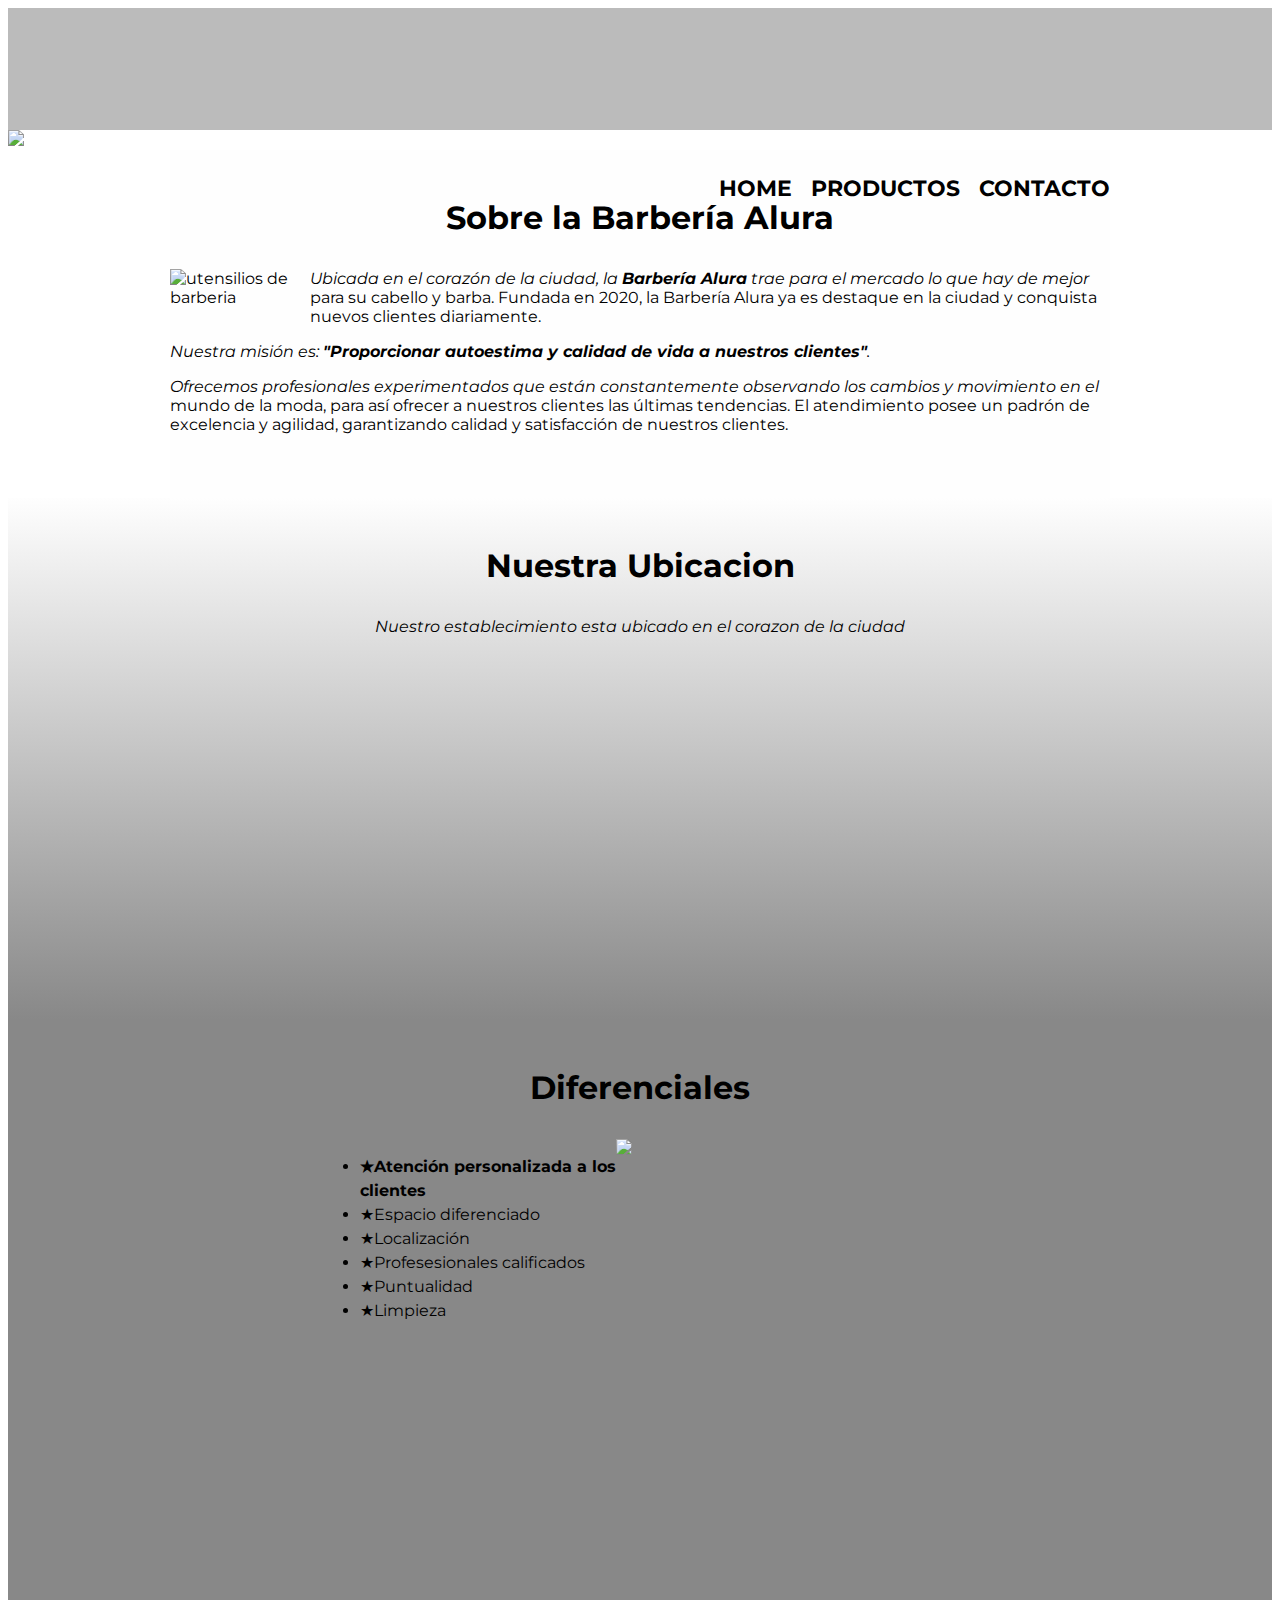
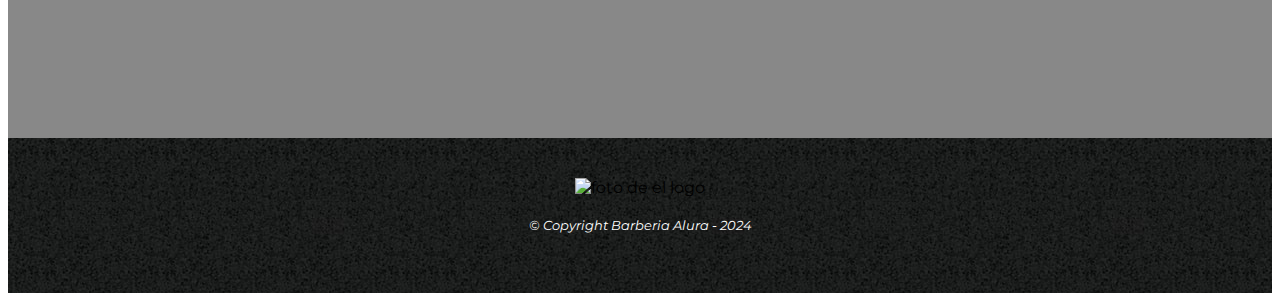
==== 1759-HTML5 y CSS3 parte2-aula0/index.html @ a8293c11 "cambios nuevos" ====
<!DOCTYPE html>

<html lang="es">
    
    <head>

        <meta charset="UTF-8"> 
        <link rel="stylesheet" href="/reset.css">
        <link rel="stylesheet" href="style-productos.css">
        <link rel="preconnect" href="https://fonts.googleapis.com">
        <link rel="preconnect" href="https://fonts.gstatic.com" crossorigin>
        <link href="https://fonts.googleapis.com/css2?family=Montserrat:wght@300&display=swap" rel="stylesheet">
        <title>Barbería Alura</title>
        
    
    </head>

    <body>

        <header>
            <div class="caja">
                <h1><img src="/imagenes/logo.png" alt=""></h1>
              <nav>
                <ul>
                  <li><a href="index.html">Home</a></li>
                  <li><a href="productos.html">Productos</a></li>
                  <li><a href="/contacto.html">Contacto</a></li>
                </ul>
              </nav>
            </div>
          </header>

        <img class="banner" src="/imagenes/banner.jpg">
    <main>
        <section class="principal">

            <h2 class="titulo-principal">Sobre la Barbería Alura</h2>
            <img class="utensilios" src="/imagenes/utensilios[1].jpg" alt="utensilios de barberia">

            <p>Ubicada en el corazón de la ciudad, la <strong>Barbería Alura</strong> trae para el mercado lo que hay de mejor para su cabello y barba. Fundada en 2020, la Barbería Alura ya es destaque en la ciudad y conquista nuevos clientes diariamente.</p>

            <p id="mision"><em>Nuestra misión es: <strong>"Proporcionar autoestima y calidad de vida a nuestros clientes"</strong>.</em></p>

            <p>Ofrecemos profesionales experimentados que están constantemente observando los cambios y movimiento en el mundo de la moda, para así ofrecer a nuestros clientes las últimas tendencias. El atendimiento posee un padrón de excelencia y agilidad, garantizando calidad y satisfacción de nuestros clientes.</p> 

        </section>
        <section class="mapa">
          <h3 class="titulo-principal">Nuestra Ubicacion</h3>
          <p>Nuestro establecimiento esta ubicado en el corazon de la ciudad</p>
          <div class="mapa-contenido">
            <iframe src="https://www.google.com/maps/embed?pb=!1m17!1m12!1m3!1d19238.51342064718!2d-68.50762673030587!3d-31.526334455488147!2m3!1f0!2f0!3f0!3m2!1i1024!2i768!4f13.1!3m2!1m1!2s!5e0!3m2!1ses-419!2sar!4v1705791447488!5m2!1ses-419!2sar" width="100%" height="300" style="border:0;" allowfullscreen="" loading="lazy" referrerpolicy="no-referrer-when-downgrade"></iframe>
          </div>
          
        </section>

        <section class="diferenciales">

            <h3 class="titulo-principal">Diferenciales</h3>
            <div class="contenido-diferenciales">
              <ul class="listas-diferenciales">
                <li class="items">Atención personalizada a los clientes</li>
                <li class="items">Espacio diferenciado</li>
                <li class="items">Localización</li>
                <li class="items">Profesesionales calificados</li>
                <li class="items">Puntualidad</li>
                <li class="items">Limpieza</li>
            </ul><img src="/imagenes/diferenciales.jpg" class="imagen-diferenciales">

            

            </div>
        
            <div class="video">
              <iframe width="560" height="315" src="https://www.youtube.com/embed/wcVVXUV0YUY?si=phKYu3hO420_HrYZ" title="YouTube video player" frameborder="0" allow="accelerometer; autoplay; clipboard-write; encrypted-media; gyroscope; picture-in-picture; web-share" allowfullscreen></iframe>
            </div>

            </section>
            
            
        </main>
        <footer>
            <img src="/imagenes/logo-blanco.png" alt="foto de el logo ">
            <p class="copyright">&copy Copyright Barberia Alura - 2024</p>
          </footer>
        
    </body>
</html>
---- 1759-HTML5 y CSS3 parte2-aula0/style-productos.css ----
body { 
    font-family: 'Montserrat', sans-serif;
}
header { 
    background-color: #BBBBBB;
    padding: 20px 0;
}

.caja { 
    width: 940px;
    position: relative;
    margin: 0 auto;
}

nav { 
    position: absolute;
    top: 110px;right: 0;
}
nav li { 
    display: inline-block;
    margin: 0 0 0 15px;
}

nav a { 
    text-transform: uppercase;
    color: #000000; 
    font-weight: bold;
    font-size: 22px;
    text-decoration: none;
    
}
nav a:hover{
    color: #C78C19; 
    text-decoration: underline;
}

.productos {
    width: 940px;
    margin: 0 auto;
    padding: 50px;
}

.productos li {
    display: inline-block;
    text-align: center;
    width: 30%;
    vertical-align: top;
    margin: 0 1.5%;
    padding: 30px 20px;
    box-sizing: border-box;
    border:2px solid #000000;
    border-radius: 5%;  
}
.productos li:hover { 
    border-color: #C78C19;    
    
}
.productos li:active { 
    border-color: #088C19;
}

.productos h2 {
    font-size: 30px;
    font-weight: bold;
}
.productos li:hover h2 { 
    font-size: 33px;
}

.producto-descripcion {
    font-size: 18px;
}

.producto-precio {
    font-size: 20px;
    font-weight: bold;
    margin-top: 10px;
}

footer { 
    text-align: center;
    background: url(imagenes/bg.jpg);
    padding: 40px;
}
.copyright{ 
    color: #ffffff;
    font-size: 13px;
    margin: 20px;
}




form { 
    margin: 40px 0;
}

form label, form legend { 
    display: block;
    font-size: 20px;
    margin: 0 0 10px;

}

.input-padron { 
    display: block;
    margin: 0 0 20px;
    padding: 10px 25px;
    width: 50%;

}
.chekbox {
    margin: 20px 0;
}

.enviar { 
    width: 40%;
    padding: 15px 0;
    font-size: 18px;
    font-weight: bold;
    color: white;
    background-color: orange;
    border: none;
    border-radius: 5px;
    transition: 1s all;
    cursor: pointer;
}

.enviar:hover { 
    background: darkorange;
    transform: scale(1.1);

}
table { 
    margin: 40px 40px;

}
thead { 
    background: #555555;    
    color: white;
    font-weight: bold;
}

td, th{ 
    border: 1px solid #000000;
    padding: 8px 15px;
}

/*CSS para nuestra pagina inicial*/

.banner { 
    width: 100%;
}

.principal { 
    background: #FEFEFE;
    padding: 3em 0;
    width: 940px;
    margin: 0 auto;
}
.titulo-principal {
    text-align: center;
    font-size: 2em;
    margin: 0 0 1em;
    clear:left;
}

.titulo-principal:first-letter { 
    font-weight: bold;
}

p:first-line { 
    font-style: italic;
}

.principal p{ 
    margin: 0 0 1em;

}

.principal strong { 
    font-weight: bold;
}

.principal em { 
    font-style: italic;
}

.utensilios { 
    width: 120px;
    float: left;
    margin: 0 20px 20px 0;
}

.mapa { 
    padding: 3em 0;
    background: linear-gradient(#FEFEFE, #888888);
}

.mapa p { 
    margin: 0 0 2em;
    text-align: center;
}

.mapa-contenido {
    width: 940px;
    margin: 0 auto;
}

.diferenciales { 
    background: #888888;
    padding: 3em 0;
}
.contenido-diferenciales { 
    width: 640px;
    margin: 0 auto;
}

.listas-diferenciales { 
    width: 40%;
    display: inline-block;
    vertical-align: top;
}

.items { 
    line-height: 1.5;
}

.items:before { 
    content: "★";
}

.items:first-child { 
    font-weight: bold;

}
.imagen-diferenciales{
    width: 60%; 

}


.video { 
    width: 560px;
    margin: 1em auto;
}
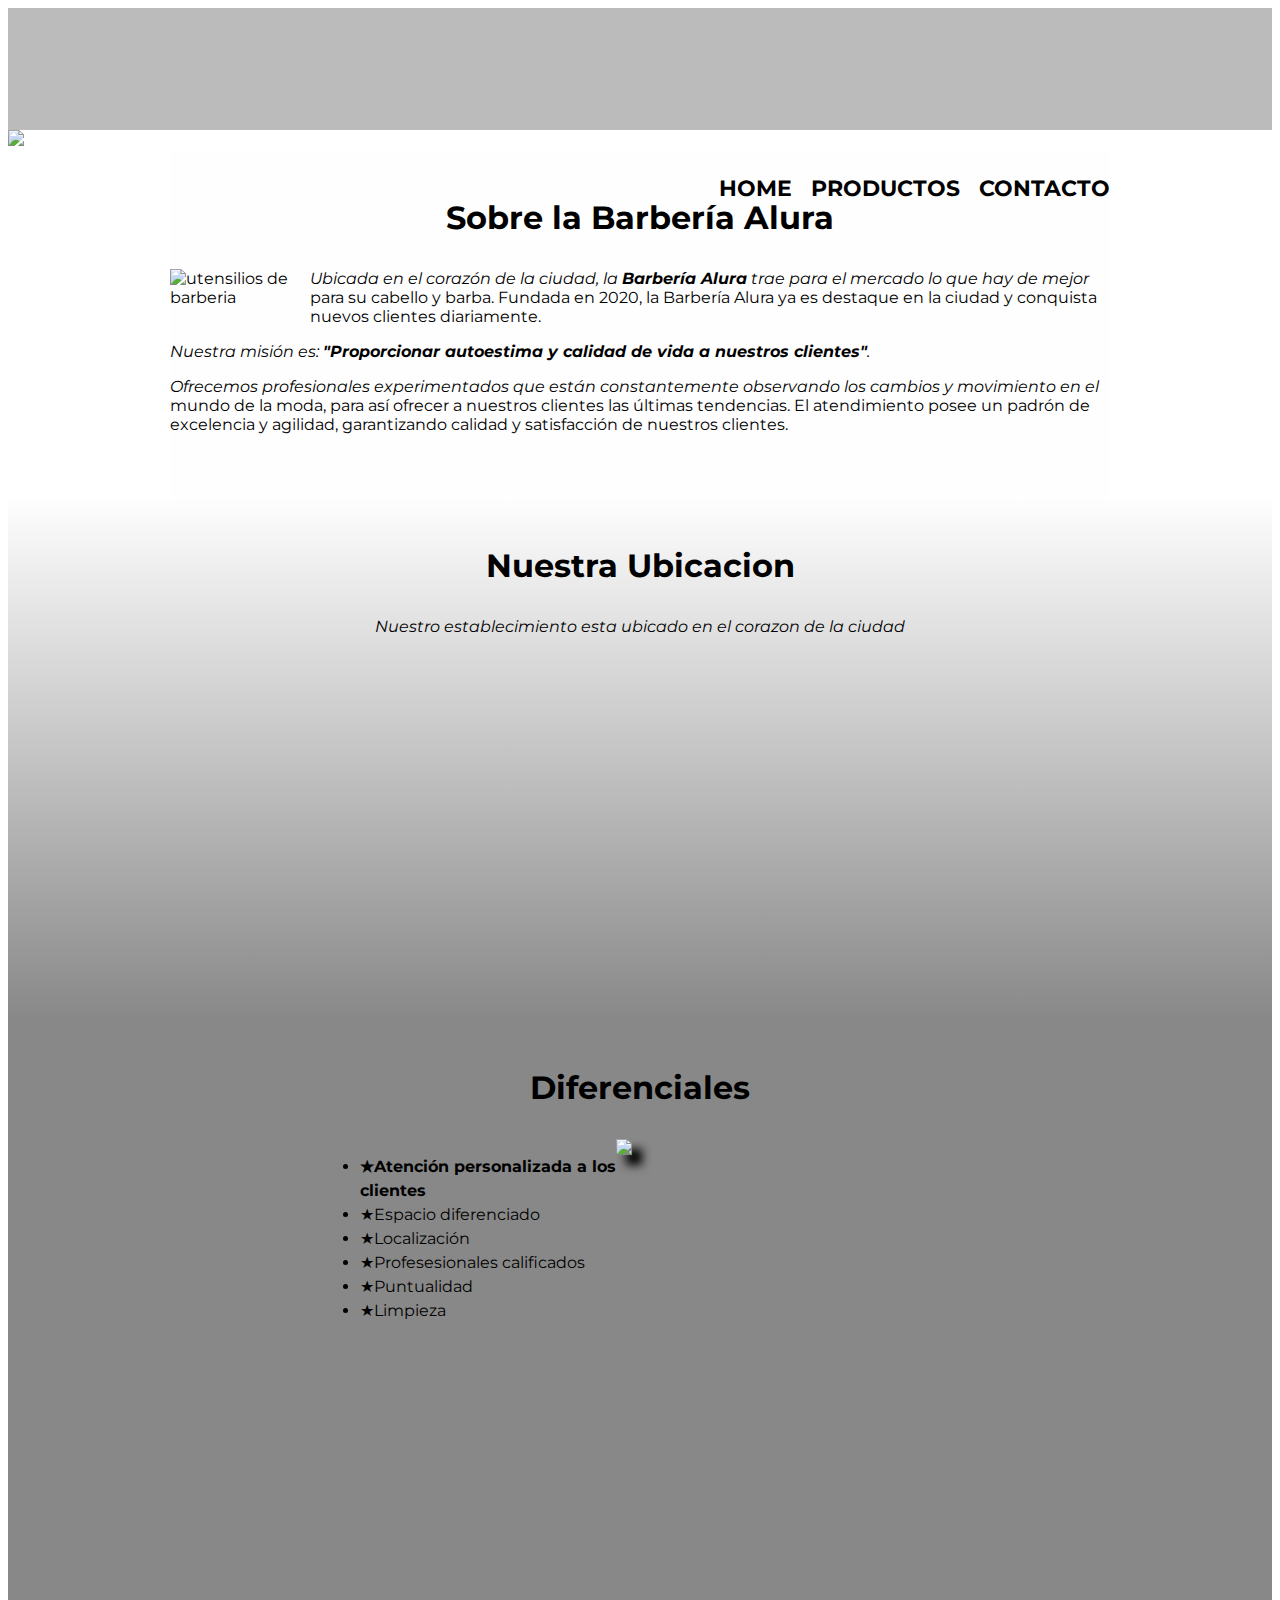
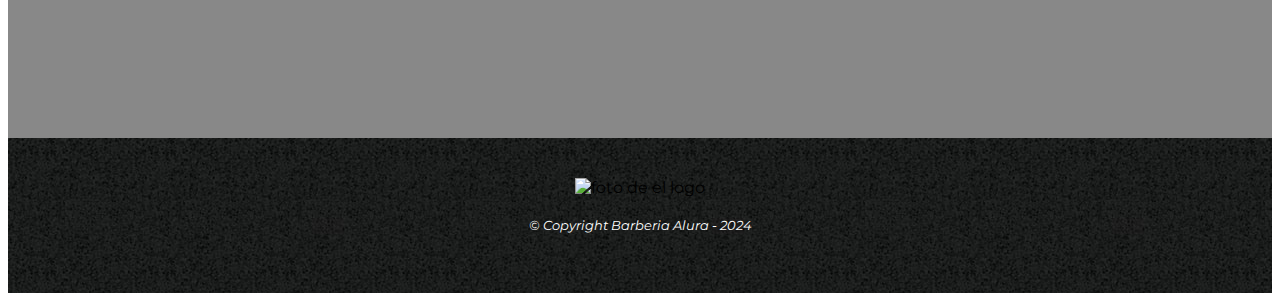
==== commit 0ff49dbf: "ultimos cambios" ====
--- a/1759-HTML5 y CSS3 parte2-aula0/index.html
+++ b/1759-HTML5 y CSS3 parte2-aula0/index.html
@@ -5,6 +5,7 @@
     <head>
 
         <meta charset="UTF-8"> 
+        <meta name="viewport" content="width=device-width"> 
         <link rel="stylesheet" href="/reset.css">
         <link rel="stylesheet" href="style-productos.css">
         <link rel="preconnect" href="https://fonts.googleapis.com">
@@ -71,7 +72,7 @@
             </div>
         
             <div class="video">
-              <iframe width="560" height="315" src="https://www.youtube.com/embed/wcVVXUV0YUY?si=phKYu3hO420_HrYZ" title="YouTube video player" frameborder="0" allow="accelerometer; autoplay; clipboard-write; encrypted-media; gyroscope; picture-in-picture; web-share" allowfullscreen></iframe>
+              <iframe width="100%" height="315" src="https://www.youtube.com/embed/wcVVXUV0YUY?si=phKYu3hO420_HrYZ" title="YouTube video player" frameborder="0" allow="accelerometer; autoplay; clipboard-write; encrypted-media; gyroscope; picture-in-picture; web-share" allowfullscreen></iframe>
             </div>
 
             </section>
--- a/1759-HTML5 y CSS3 parte2-aula0/style-productos.css
+++ b/1759-HTML5 y CSS3 parte2-aula0/style-productos.css
@@ -163,6 +163,7 @@
     font-size: 2em;
     margin: 0 0 1em;
     clear:left;
+    
 }
 
 .titulo-principal:first-letter { 
@@ -236,7 +237,13 @@
 }
 .imagen-diferenciales{
     width: 60%; 
-
+    transition: 1s;
+    box-shadow: 10px 10px 10px #000000;
+    
+}
+
+.imagen-diferenciales:hover {
+    opacity: 0.3;
 }
 
 
@@ -245,3 +252,17 @@
     margin: 1em auto;
 }
 
+@media screen and (max-width:480px){
+    h1{
+        text-align: center;
+    }
+    nav{
+        position: static;
+    }
+    .caja, .principal, .mapa-contenido, .contenido-diferenciales, .video {
+        width: auto;
+    }
+    .lista-diferenciales, .imagen-diferenciales{
+        width: 100%;
+    }
+}